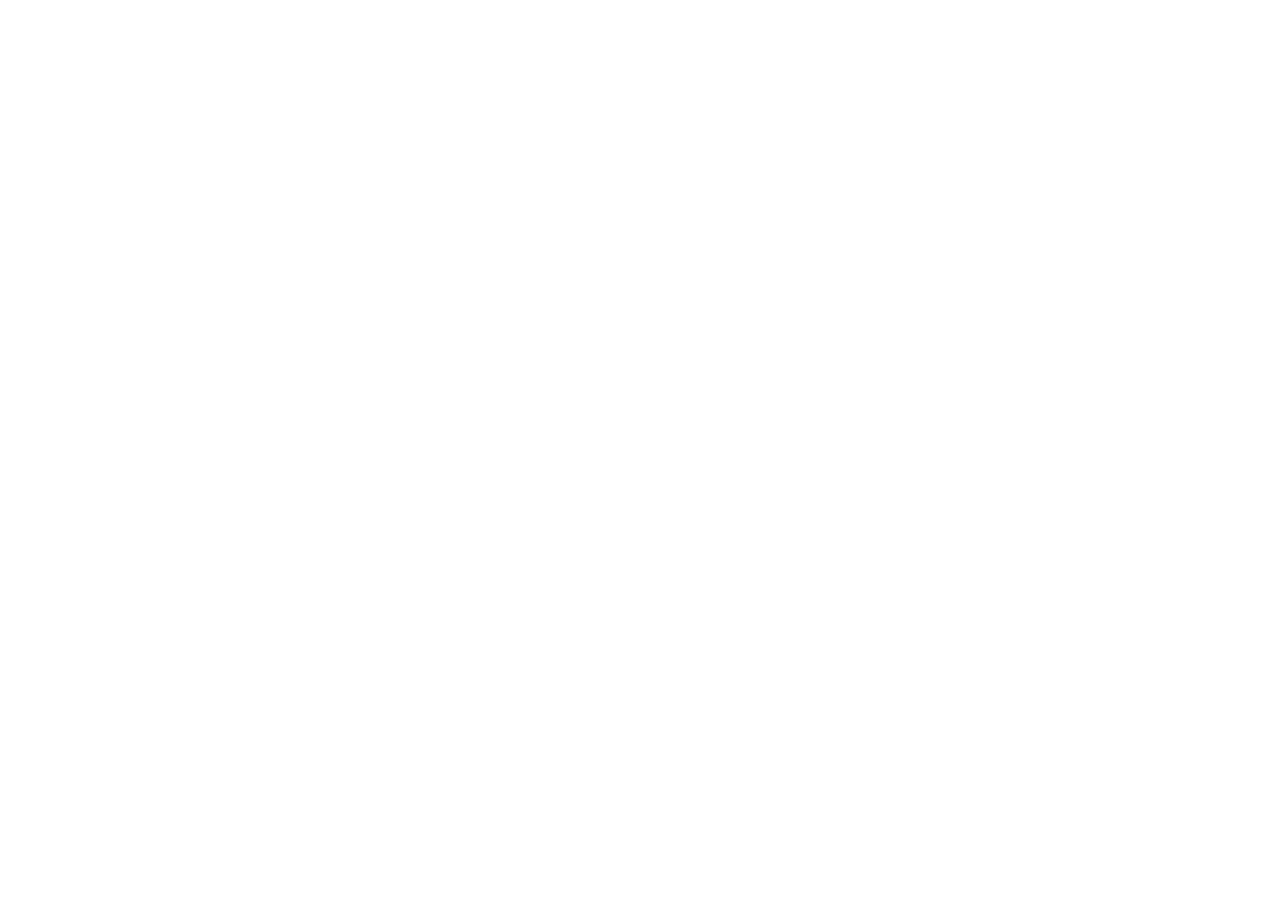
==== index.html @ 12cd90b9 "intial commit" ====
<!DOCTYPE html>
<html lang="en">
<head>
    <meta charset="UTF-8">
    <meta http-equiv="X-UA-Compatible" content="IE=edge">
    <meta name="viewport" content="width=device-width, initial-scale=1.0">
    <title>JavaScript Quiz</title>
</head>
<body>
    
</body>
</html>
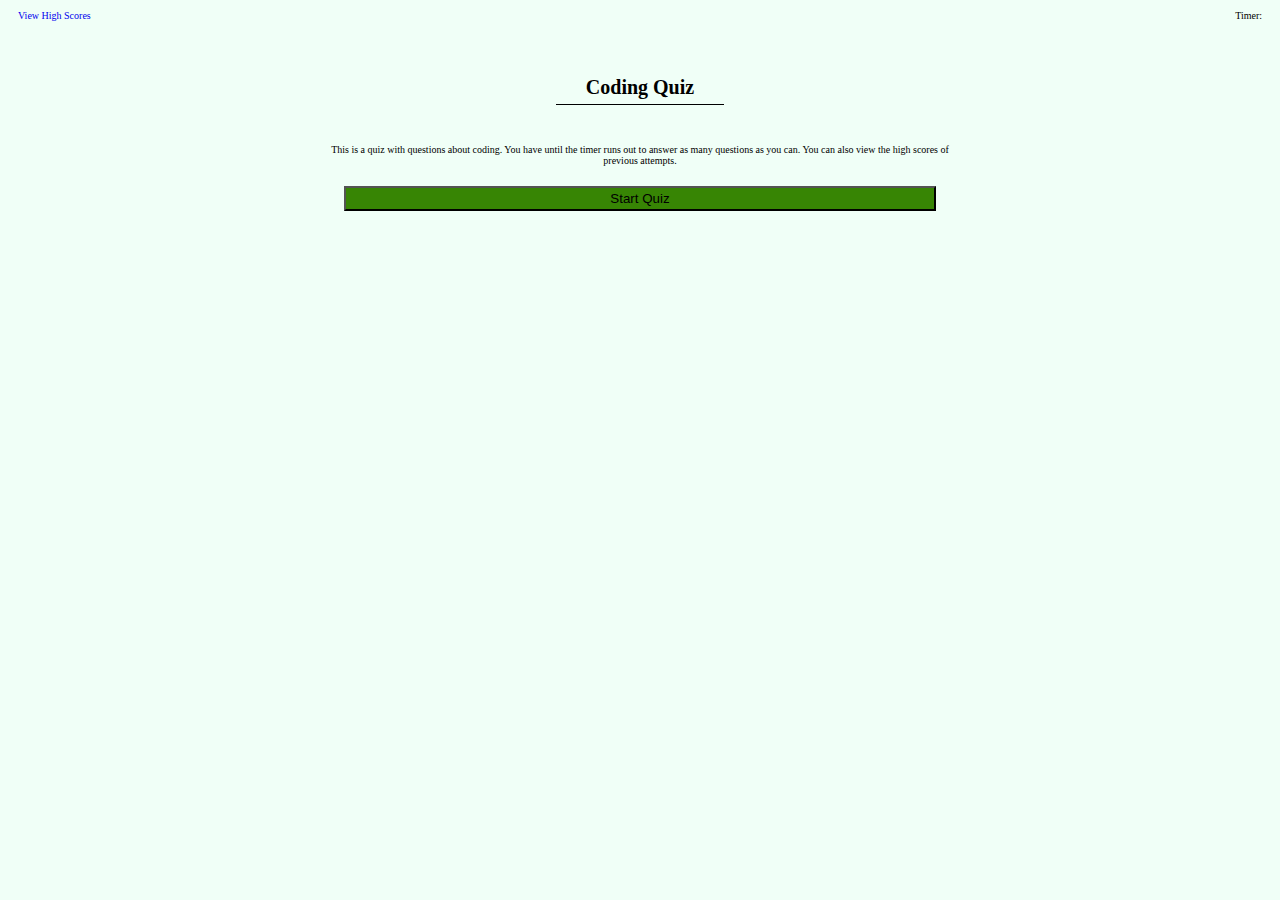
==== commit 3eb6b4f8: "start page" ====
--- a/index.html
+++ b/index.html
@@ -4,9 +4,23 @@
     <meta charset="UTF-8">
     <meta http-equiv="X-UA-Compatible" content="IE=edge">
     <meta name="viewport" content="width=device-width, initial-scale=1.0">
-    <title>JavaScript Quiz</title>
+    <title>Coding Quiz</title>
+    <link rel="stylesheet" href="./assets/css/style.css">
 </head>
 <body>
-    
+    <header>
+        <a href="./assets/highscore/highscore.html">View High Scores</a>
+        <p>Timer:</p>
+    </header>
+    <div class="container">
+        <div id="start-page">
+            <h1>Coding Quiz</h1>
+            <p>This is a quiz with questions about coding. You have until the timer runs out to answer as many questions as you can. You can also view the high scores of previous attempts.
+            </p>
+            <button id="start-btn">Start Quiz</button>
+        </div>
+    </div>
+
+    <script src="./assets/js/script.js"></script>
 </body>
 </html>--- a/assets/css/style.css
+++ b/assets/css/style.css
@@ -0,0 +1,63 @@
+* {
+    box-sizing: border-box;
+}
+
+:root {
+    font-family: 'Times New Roman', Times, serif;
+    font-size: 62.5%;
+    background-color: rgb(240, 255, 247);
+}
+
+/* header styles start */
+header {
+    display: flex;
+    justify-content: space-between;
+    margin: 10px;
+}
+
+a {
+    text-decoration: none;
+}
+
+p {
+    margin: 0;
+}
+/* header styles end */
+
+/* start page styles start */
+#start-page {
+    display: flex;
+    justify-content: center;
+    flex-direction: column;
+    max-width: 50%;
+    margin: auto;
+    height: 200px;
+}
+
+h1 {
+    font-weight: bold;
+    margin: auto;
+    width: fit-content;
+    padding: 5px 30px;
+    border-bottom: 1px black solid;
+}
+
+p {
+    text-align: center;
+}
+
+#start-btn {
+    margin: 20px;
+    display: flex;
+    justify-content: center;
+    background-color: rgba(55, 133, 4, 1);
+    color: black;
+    height: 25px;
+    padding: 3px 0 0 0;
+}
+
+#btn:hover {
+    background-color: rgba(56, 133, 4, 0.705);
+    box-shadow: 1.5px 3px black;
+}
+/* start page styles end */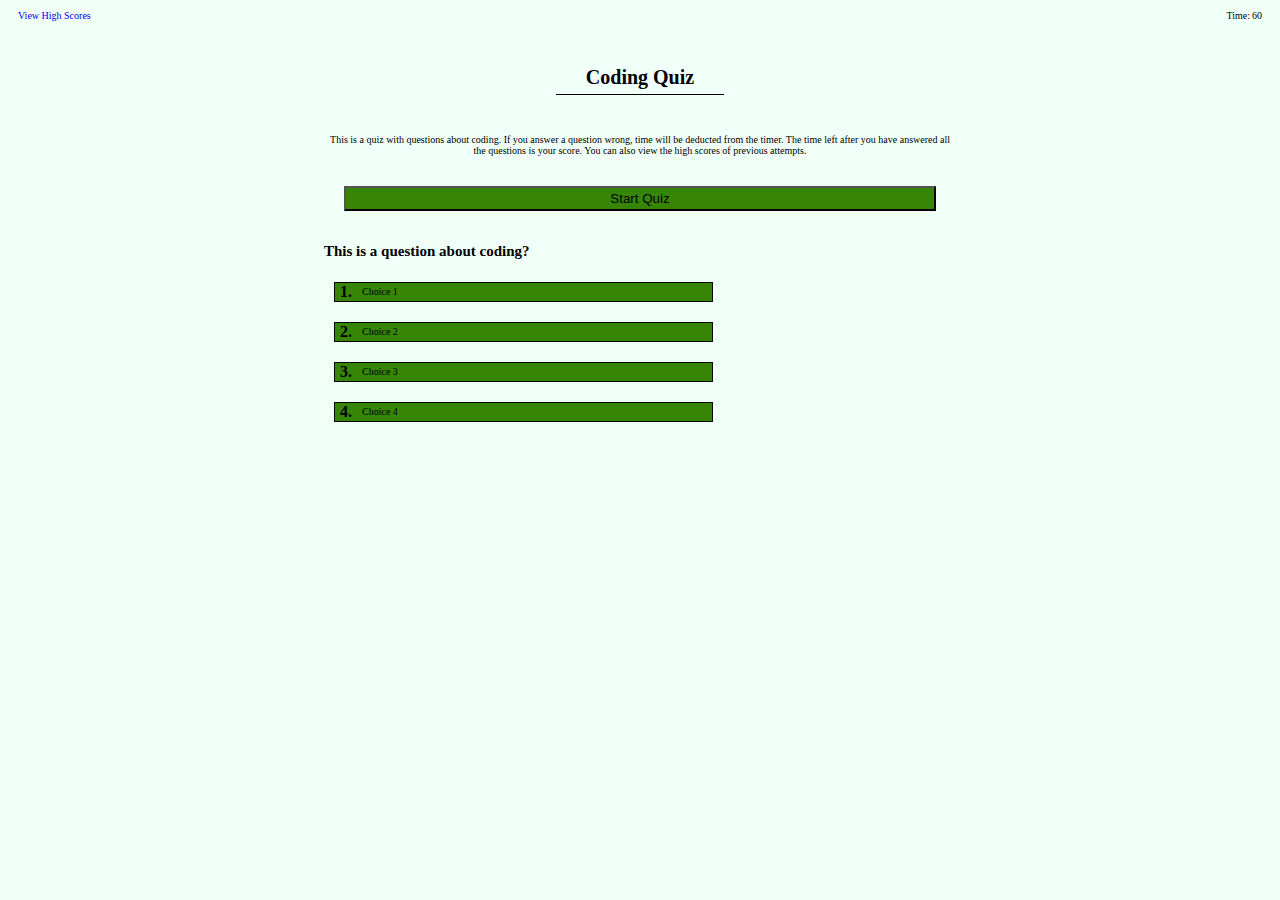
==== commit 3270a154: "questions and styles" ====
--- a/index.html
+++ b/index.html
@@ -9,17 +9,47 @@
 </head>
 <body>
     <header>
-        <a href="./assets/highscore/highscore.html">View High Scores</a>
-        <p>Timer:</p>
+        <a href="highscore.html">View High Scores</a>
+
+        <div class="timer">
+            <p>Time:</p>
+            <div id="countdownTimer">60</div>
+        </div>
     </header>
+    <!-- start page start -->
     <div class="container">
-        <div id="start-page">
-            <h1>Coding Quiz</h1>
-            <p>This is a quiz with questions about coding. You have until the timer runs out to answer as many questions as you can. You can also view the high scores of previous attempts.
-            </p>
-            <button id="start-btn">Start Quiz</button>
+        <h1>Coding Quiz</h1>
+        <p>This is a quiz with questions about coding. If you answer a question wrong, time will be deducted from the timer. The time left after you have answered all the questions is your score. You can also view the high scores of previous attempts.
+        </p>
+        <button class="btn" id="start-btn">Start Quiz</button>
+    </div>
+    <!-- start page end -->
+
+    <!-- question page start -->
+    <div class="container">
+        <h2 id="questions">
+            This is a question about coding?
+        </h2>
+        
+        <div class="choices-container">
+            <p class="choices-number">1.</p>
+            <p class="choices-text" data-number ="1">Choice 1</p>
+        </div>
+        <div class="choices-container">
+            <p class="choices-number">2.</p>
+            <p class="choices-text" data-number ="2">Choice 2</p>
+        </div>
+        <div class="choices-container">
+            <p class="choices-number">3.</p>
+            <p class="choices-text" data-number ="3">Choice 3</p>
+        </div>
+        <div class="choices-container">
+            <p class="choices-number">4.</p>
+            <p class="choices-text" data-number ="4">Choice 4</p>
         </div>
     </div>
+    <!-- question page end -->
+
 
     <script src="./assets/js/script.js"></script>
 </body>
--- a/assets/css/style.css
+++ b/assets/css/style.css
@@ -19,13 +19,18 @@
     text-decoration: none;
 }
 
-p {
+.timer {
+    display: flex;
+}
+
+.timer p {
     margin: 0;
+    padding-right: 2px;
 }
 /* header styles end */
 
 /* start page styles start */
-#start-page {
+.container {
     display: flex;
     justify-content: center;
     flex-direction: column;
@@ -45,19 +50,52 @@
 p {
     text-align: center;
 }
+/* start page styles end */
 
-#start-btn {
+/* question page styles start */
+#questions {
+    width: 100%;
+    font-weight: bold;
+    
+}
+
+.choices-container {
+    border: 1px solid black;
+    margin: 10px;
+    background-color: rgba(55, 133, 4, 1);
+    width: 60%;
+    height: 20px;
+    display: flex;
+    justify-content: flex-start;
+}
+
+.choices-number {
+    font-weight: bold;
+    font-size: 16px;
+    margin: 0 0 0 5px;
+    
+}
+
+.choices-text {
+    font-size: 10px;
+    align-self: center;
+    margin-left: 10px;
+}
+/* question page styles end */
+
+/* buttons styles start */
+.btn {
     margin: 20px;
     display: flex;
     justify-content: center;
     background-color: rgba(55, 133, 4, 1);
     color: black;
     height: 25px;
-    padding: 3px 0 0 0;
+    padding: 3px 3px 0 3px;
 }
 
-#btn:hover {
+.btn:hover {
     background-color: rgba(56, 133, 4, 0.705);
     box-shadow: 1.5px 3px black;
 }
-/* start page styles end */+/* buttons styles end */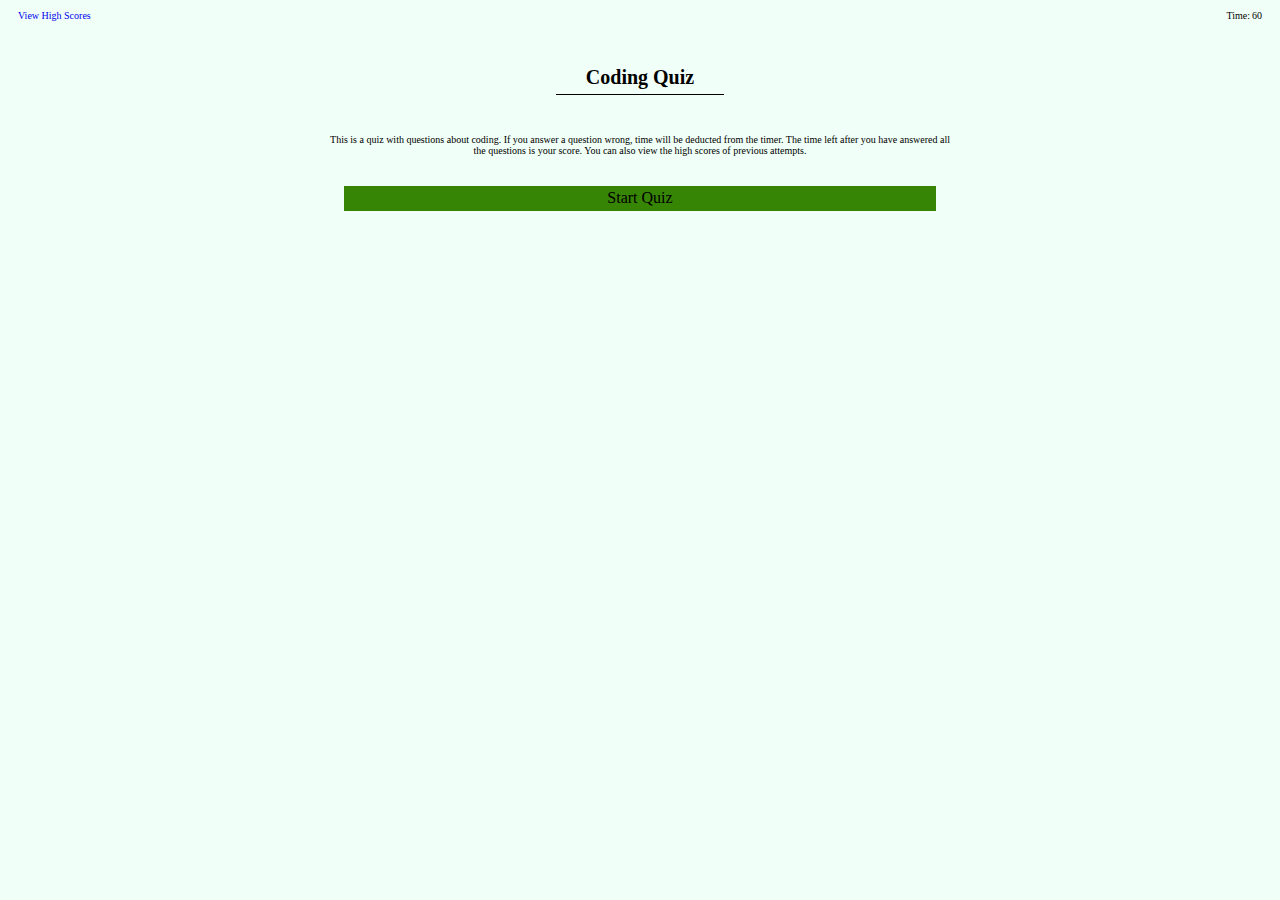
==== commit b1b4c46f: "quiz page" ====
--- a/index.html
+++ b/index.html
@@ -5,7 +5,7 @@
     <meta http-equiv="X-UA-Compatible" content="IE=edge">
     <meta name="viewport" content="width=device-width, initial-scale=1.0">
     <title>Coding Quiz</title>
-    <link rel="stylesheet" href="./assets/css/style.css">
+    <link rel="stylesheet" href="style.css">
 </head>
 <body>
     <header>
@@ -17,40 +17,14 @@
         </div>
     </header>
     <!-- start page start -->
-    <div class="container">
+    <div class="container" id="start-page">
         <h1>Coding Quiz</h1>
         <p>This is a quiz with questions about coding. If you answer a question wrong, time will be deducted from the timer. The time left after you have answered all the questions is your score. You can also view the high scores of previous attempts.
         </p>
-        <button class="btn" id="start-btn">Start Quiz</button>
+        <a href="quiz.html" id="start-btn">Start Quiz</a>
     </div>
     <!-- start page end -->
 
-    <!-- question page start -->
-    <div class="container">
-        <h2 id="questions">
-            This is a question about coding?
-        </h2>
-        
-        <div class="choices-container">
-            <p class="choices-number">1.</p>
-            <p class="choices-text" data-number ="1">Choice 1</p>
-        </div>
-        <div class="choices-container">
-            <p class="choices-number">2.</p>
-            <p class="choices-text" data-number ="2">Choice 2</p>
-        </div>
-        <div class="choices-container">
-            <p class="choices-number">3.</p>
-            <p class="choices-text" data-number ="3">Choice 3</p>
-        </div>
-        <div class="choices-container">
-            <p class="choices-number">4.</p>
-            <p class="choices-text" data-number ="4">Choice 4</p>
-        </div>
-    </div>
-    <!-- question page end -->
-
-
-    <script src="./assets/js/script.js"></script>
+    <script src="script.js"></script>
 </body>
 </html>--- a/style.css
+++ b/style.css
@@ -0,0 +1,73 @@
+* {
+    box-sizing: border-box;
+}
+
+:root {
+    font-family: 'Times New Roman', Times, serif;
+    font-size: 62.5%;
+    background-color: rgb(240, 255, 247);
+}
+
+/* header styles start */
+header {
+    display: flex;
+    justify-content: space-between;
+    margin: 10px;
+}
+
+a {
+    text-decoration: none;
+}
+
+.timer {
+    display: flex;
+}
+
+.timer p {
+    margin: 0;
+    padding-right: 2px;
+}
+/* header styles end */
+
+/* start page styles start */
+.container {
+    display: flex;
+    justify-content: center;
+    flex-direction: column;
+    max-width: 50%;
+    margin: auto;
+    height: 200px;
+}
+
+h1 {
+    font-weight: bold;
+    margin: auto;
+    width: fit-content;
+    padding: 5px 30px;
+    border-bottom: 1px black solid;
+}
+
+p {
+    text-align: center;
+}
+/* start page styles end */
+
+
+
+/* buttons styles start */
+#start-btn {
+    margin: 20px;
+    display: flex;
+    justify-content: center;
+    background-color: rgba(55, 133, 4, 1);
+    color: black;
+    height: 25px;
+    padding: 3px 3px 0 3px;
+    font-size: 16px;
+}
+
+#start-btn:hover {
+    background-color: rgba(56, 133, 4, 0.705);
+    box-shadow: 1.5px 3px black;
+}
+/* buttons styles end */